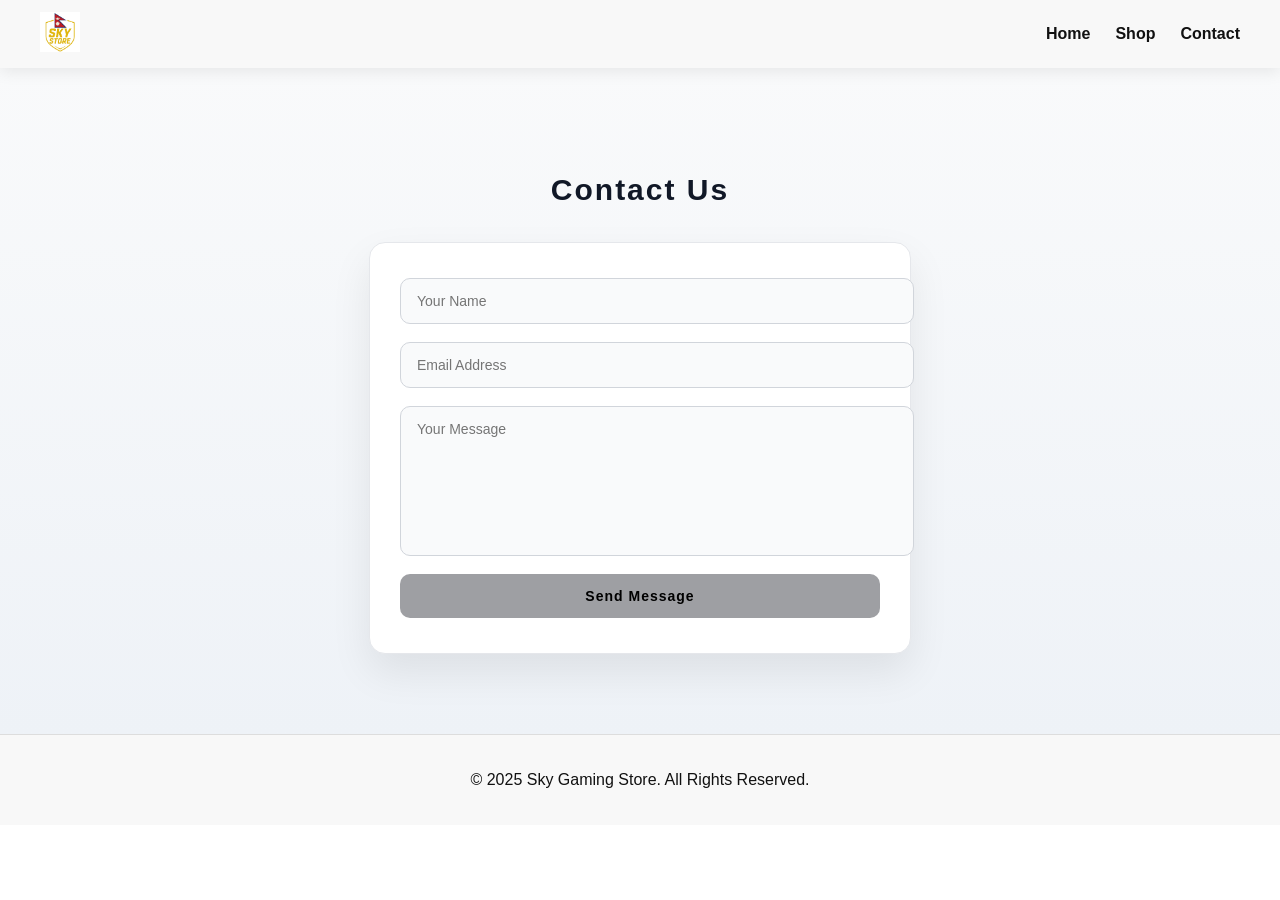
==== contact.html @ bad99d85 "Initial Commit" ====
<!DOCTYPE html>
<html lang="en">
<head>
  <meta charset="UTF-8">
  <meta name="viewport" content="width=device-width, initial-scale=1.0">
  <title>Sky Gaming - Contact</title>
  <link rel="stylesheet" href="style.css">
</head>
<body>
<header class="navbar">
  <div class="nav-container">

    <!-- Logo -->
    <div class="logo">
      <img src="images/logo.png" alt="Sky Gaming Store">
    </div>

    <!-- Menu -->
    <nav class="nav-links" id="navLinks">
      <a href="index.html">Home</a>
      <a href="shop.html">Shop</a>
      <!-- <a href="tournaments.html">Tournaments</a> -->
      <!-- <a href="topup.html">Top-Up</a> -->
      <a href="contact.html">Contact</a>
    </nav>

    <!-- Hamburger -->
    <div class="menu-icon" onclick="toggleMenu()">
      ☰
    </div>

  </div>
</header>

<section class="section contact">
  <h2>Contact Us</h2>
  <form>
    <input type="text" placeholder="Your Name" required>
    <input type="email" placeholder="Email Address" required>
    <textarea placeholder="Your Message"></textarea>
    <button type="submit">Send Message</button>
  </form>
</section>

<footer>
  <p>© 2025 Sky Gaming Store. All Rights Reserved.</p>
</footer>
<script src="script.js"></script>
</body>
</html>
---- style.css ----
/* GLOBAL */
body {
  margin: 0;
  font-family: 'Arial', sans-serif;
  background: #fff;
  color: #111;
}

/* NAVBAR */
/* NAVBAR */
.navbar {
  position: sticky;
  top: 0;
  width: 100%;
  background: #f8f8f8;
  z-index: 999;
  box-shadow: 0 4px 15px rgba(0,0,0,0.08);
}

.nav-container {
  max-width: 1200px;
  margin: auto;
  padding: 12px 20px;
  display: flex;
  align-items: center;
  justify-content: space-between;
}

/* LOGO */
.logo img {
  height: 40px;
}

/* LINKS */
.nav-links {
  display: flex;
  gap: 25px;
}

.nav-links a {
  text-decoration: none;
  color: #111;
  font-weight: 600;
  font-family: 'Orbitron', sans-serif;
}

/* HAMBURGER */
.menu-icon {
  display: none;
  font-size: 28px;
  cursor: pointer;
}


/* MOBILE */
@media (max-width: 768px) {

  .menu-icon {
    display: block;
  }

  .nav-links {
    position: absolute;
    top: 65px;
    right: 20px;
    background: #ffffff;
    width: 220px;
    flex-direction: column;
    padding: 15px;
    border-radius: 12px;
    box-shadow: 0 8px 25px rgba(0,0,0,0.2);
    display: none;
  }

  .nav-links a {
    padding: 10px;
    border-radius: 8px;
  }

  .nav-links a:hover {
    background: #f1f1f1;
  }

  .nav-links.show {
    display: flex;
  }
}

/* Dropdown container */
.dropdown {
  position: relative;
  display: inline-block;
}

/* Dropdown button link */
.dropbtn {
  cursor: pointer;
  font-family: 'Orbitron', sans-serif;
  font-weight: 700;
  color: #111;
  text-decoration: none;
  margin-left: 25px;
}

/* Dropdown content (hidden by default) */
.dropdown-content {
  display: none;
  position: absolute;
  background-color: #f8f8f8;
  min-width: 160px;
  box-shadow: 0 4px 8px rgba(0,0,0,0.1);
  z-index: 1000;
  border-radius: 6px;
  padding: 5px 0;
}

/* Links inside dropdown */
.dropdown-content a {
  color: #111;
  padding: 10px 15px;
  text-decoration: none;
  display: block;
  font-weight: 500;
  font-family: 'Orbitron', sans-serif;
}

.dropdown-content a:hover {
  background-color: #1d9bf0;
  color: #fff;
}

/* Show dropdown on hover */
.dropdown:hover .dropdown-content {
  display: block;
}

/* Adjust for mobile */
@media screen and (max-width: 768px) {
  .dropdown-content {
    position: relative;
  }
  .dropdown:hover .dropdown-content {
    display: none; /* hide hover effect on mobile */
  }
}




/* HERO */
.hero {
  background: url(images/Homebcg.jpg) center/cover no-repeat;
  text-align: center;
  padding: 240px 50px;
  color: #070707; /* Change text color if needed for contrast */
}

.hero h1 {
  font-size: 45px;
  font-family: 'Orbitron', sans-serif;
  text-transform: uppercase;
  margin-bottom: 10px;
}
.hero h2{
  font-size: 45px;
  font-family: 'Orbitron', sans-serif;
  text-transform: uppercase;
  margin-top: 0px;
}

.hero p {
  font-size: 20px;
  margin-bottom: 30px;
}

.btn-hero {
  background: #000000; /* neon blue */
  color: #fff;
  padding: 12px 30px;
  border-radius: 5px;
  font-family: 'Orbitron', sans-serif;
  font-weight: 700;
  text-decoration: none;
  
  transition: 0.3s;
}

.btn-hero:hover {
  box-shadow: 0 0 10px #211f1f, 0 0 10px #2d2b2b;
  transform: scale(0.50);
}

/* ===============================
   HERO BACKGROUND – MOBILE RESPONSIVE
================================ */
@media (max-width: 768px) {
  .hero {
    padding: 150px 30px; /* reduce vertical padding */
    background-size: cover; /* ensure background still covers */
    background-position: center top; /* adjust focus if needed */
  }

  .hero h1,
  .hero h2 {
    font-size: 28px; /* smaller titles */
  }

  .hero p {
    font-size: 16px; /* smaller subtitle */
    margin-bottom: 20px;
  }

  .btn-hero {
    padding: 10px 20px; /* smaller button */
    font-size: 14px;
  }
}

@media (max-width: 480px) {
  .hero {
    padding: 120px 20px; /* further reduce padding */
  }

  .hero h1,
  .hero h2 {
    font-size: 22px;
  }

  .hero p {
    font-size: 14px;
  }

  .btn-hero {
    padding: 8px 16px;
    font-size: 13px;
  }
}


.Features-section {
  background: #ffffff;
  padding: 60px 20px;
  text-align: center;
}
.feature-box {
  background: #f9f9f9;
  padding: 25px;
  border-radius: 12px;
  border: 1.5px solid #000;
  box-shadow: 0 6px 20px rgba(0,0,0,0.08);
  transition: 0.3s ease;
}

.Features-section h2 {
  font-size: 32px;
  margin-bottom: 1px;
  font-family: 'Orbitron', sans-serif;
  color: #111;
}
.features-horizontal {
  display: flex;
  justify-content: space-between; /* space out left, middle, right */
  align-items: flex-start;
  padding: 60px 20px;
  gap: 15px;
  background: #f9f9f9;
  text-align: center;
  flex-wrap: wrap; /* responsive for smaller screens */
}

.features-horizontal .feature-card {
  background: #fff;
  border-radius: 10px;
  padding: 20px;
  width: 28%; /* three equal columns */
  box-shadow: 0 4px 8px rgba(0,0,0,0.1);
  transition: transform 0.3s, box-shadow 0.3s;
}

.features-horizontal .feature-card img {
  width: 100%;
  border-radius: 8px;
  margin-bottom: 15px;
}

.features-horizontal .feature-card h3 {
  font-family: 'Orbitron', sans-serif;
  margin-bottom: 10px;
  color: #e63946; /* gaming accent */
}

.features-horizontal .feature-card p {
  font-size: 14px;
  color: #333;
}

.features-horizontal .feature-card:hover {
  transform: translateY(-5px);
  box-shadow: 0 8px 15px rgba(0,0,0,0.2);
}

/* Responsive for tablets / mobile */
@media screen and (max-width: 900px) {
  .features-horizontal .feature-card {
    width: 45%; /* 2 per row */
  }
}

@media screen and (max-width: 600px) {
  .features-horizontal {
    flex-direction: column;
    align-items: center;
  }
  .features-horizontal .feature-card {
    width: 80%; /* single column */
  }
}

/* ===============================
   REVIEWS – CLEAN & PREMIUM (SMALL & MOBILE RESPONSIVE)
================================ */
.reviews-section {
  background: #ffffff;
  padding: 40px 20px; /* smaller padding */
  text-align: center;
}

.reviews-section h2 {
  font-size: 28px; /* slightly smaller */
  margin-bottom: 30px;
  font-family: 'Orbitron', sans-serif;
  color: #111;
}

.reviews-container {
  display: grid;
  grid-template-columns: repeat(3, 1fr); /* 3 columns on desktop */
  gap: 20px; /* smaller gap */
  max-width: 900px; /* slightly smaller container */
  margin: auto;
}

.review-card {
  background: #f3f2f2;
  padding: 20px 15px; /* smaller padding */
  border-radius: 12px;
  box-shadow: 0 6px 6px rgba(0, 0, 0, 0.18);
  transition: transform 0.3s ease;
  text-align: center;
}

.review-card:hover {
  transform: translateY(-6px);
}

.review-card img {
  width: 150px;  /* smaller image */
  height: 150px;
  border-radius: 10%; /* circular image */
  object-fit: cover;
  margin-bottom: 0px;
}

.review-card h3 {
  font-size: 16px; /* smaller text */
  margin-bottom: 4px;
  color: #222;
}

.stars {
  color: #ffb400;
  font-size: 16px; /* smaller */
  margin-bottom: 8px;
}

.review-text {
  font-size: 14px; /* smaller text */
  color: #555;
  line-height: 1.5;
}

/* ===============================
   RESPONSIVE
================================ */
@media (max-width: 1024px) {
  .reviews-container {
    grid-template-columns: repeat(2, 1fr); /* 2 columns for tablets */
  }
}

@media (max-width: 768px) {
  .reviews-container {
    display: flex; /* horizontal scroll for mobile */
    overflow-x: auto;
    gap: 12px;
    padding-bottom: 10px;
    scroll-snap-type: x mandatory;
  }

  .review-card {
    min-width: 200px;
    flex: 0 0 auto;
    scroll-snap-align: center;
  }
}

@media (max-width: 480px) {
  .reviews-container {
    display: grid; /* very small mobile: 1 column */
    grid-template-columns: 1fr;
    gap: 15px;
  }

  .review-card img {
    width: 80px;
    height: 80px;
  }

  .review-card h3 {
    font-size: 14px;
  }

  .stars {
    font-size: 14px;
  }

  .review-text {
    font-size: 13px;
  }
}

/* Product Section */
.product-section {
  text-align: center;
  padding: 60px 20px;
}

.product-section h2 {
  font-family: 'Orbitron', sans-serif;
  color: #000000;
  margin-bottom: 25px;
}

/* Wrapper for all products */
.product-wrapper {
  display: flex;
  flex-wrap: wrap;
  justify-content: center;
  gap: 30px;
}

/* Individual product card */
.product-card {
  background: #fff;
  border: 2px solid #000;       /* black border */
  border-radius: 12px;
  width: 280px;
  padding: 20px;
  box-shadow: 0 5px 15px rgba(0,0,0,0.1); /* box shadow */
  text-align: center;
  transition: transform .3s, box-shadow .3s;
}

.product-card:hover {
  transform: translateY(-5px);
  box-shadow: 0 7px 20px rgba(0,0,0,0.2);
}

.product-image img {
  width: 100%;
  aspect-ratio: 16 / 9;
  object-fit: cover;
  border-radius: 8px;
  margin-bottom: 15px;
}

.product-card h3 {
  font-family: 'Orbitron', sans-serif;
  color: #111;
  margin: 10px 0;
}

.price {
  font-size: 20px;
  font-weight: 700;
  color: #1d9bf0;
  margin: 10px 0 20px 0;
}

.buy-btn {
  display: inline-block;
  padding: 12px 30px;
  background: #1d9bf0;
  color: #fff;
  font-family: 'Orbitron', sans-serif;
  font-weight: 700;
  text-decoration: none;
  border-radius: 6px;
  transition: background .3s, transform .3s;
}

.buy-btn:hover {
  background: #1381d3;
  transform: scale(1.05);
}

/* Responsive */
@media (max-width: 900px) {
  .product-wrapper {
    flex-direction: column;
    align-items: center;
  }
}

/* Platform Section */
.platform-section {
  padding: 0px 0px;
  text-align: center;
}

.platform-columns {
  display: grid;
  grid-template-columns: 1fr 1fr;   /* 2 columns */
  gap: 18px;

  max-width: 360px;                /* controls width */
  margin: 0 auto;                  /* ✅ centers container */
           /* vertical alignment */
  justify-items: center;           /* horizontal alignment */
}

/* Card */
.platform-card {
  width: 100%;                     /* fill column */
  max-width: 130px;                /* card size */
  max-height: 100px;
  background: #fff;
  border: 2px solid #000;
  border-radius: 10px;
  padding: 10px;
  text-align: center;
  text-decoration: none;
  color: #111;
  box-shadow: 0 3px 8px rgba(0,0,0,0.12);
  transition: transform 0.25s ease, box-shadow 0.25s ease;
}

.platform-card:hover {
  transform: translateY(-6px);
  box-shadow: 0 10px 25px rgba(0,0,0,0.2);
}

.platform-card img {
  width: 36px;
  margin-bottom: 1px;
}

/* Mobile */
@media (max-width: 768px) {
  .platform-columns {
    grid-template-columns: 1fr;
  }
}

/* ===============================
   FINAL CLEAN & PREMIUM STORE
   SHOWCASE OVERRIDE
================================ */

/* COLOR SYSTEM */
:root {
  --store-bg-light: #f9fafb;
  --store-bg-light-2: #eef2f7;
  --store-card: #ffffff;
  --store-border: #e5e7eb;
  --store-text: #111827;
  --store-muted: #6b7280;
  --store-accent: #656464;
  --store-shadow: rgba(0,0,0,0.08);
  --store-glow: rgba(29,155,240,0.35);
}

/* STORE PAGE */
.store-page {
  background: linear-gradient(180deg, var(--store-bg-light), var(--store-bg-light-2));
  color: var(--store-text);
}

/* HEADER */
.store-header h1 {
  font-family: 'Orbitron', sans-serif;
  font-size: 32px;
  letter-spacing: 2px;
}

.store-header p {
  color: var(--store-muted);
  font-size: 15px;

}

/* CONTROLS */
.store-controls {
  background: #fff;
  border: 1px solid var(--store-border);
  border-radius: 12px;
  padding: 12px 18px;
}

.store-controls span {
  color: #444;
}

.store-controls select {
  background: #fff;
  color: var(--store-text);
  border: 1px solid var(--store-border);
}

/* GRID */
.shop-grid {
  display: grid;
  grid-template-columns: repeat(auto-fit, minmax(260px, 1fr));
  gap: 30px;
  margin-top: 40px;
}

/* CARD */
.shop-card {
  background: var(--store-card);
  border: 1px solid var(--store-border);
  border-radius: 16px;
  padding: 18px;
  text-align: center;
  position: relative;
  overflow: hidden;
  transition: transform 0.35s ease, box-shadow 0.35s ease;
}

.shop-card:hover {
  transform: translateY(-8px);
  box-shadow: 0 18px 40px var(--store-shadow);
}

/* IMAGE */
.shop-card img {
  width: 100%;
  aspect-ratio: 16 / 9;
  object-fit: cover;
  border-radius: 12px;
  transition: transform 0.45s ease;
}

.shop-card:hover img {
  transform: scale(1.08);
}

/* TITLE & PRICE */
.shop-card h3 {
  font-family: 'Orbitron', sans-serif;
  font-size: 16px;
  margin: 14px 0 6px;
  color: var(--store-text);
}

.shop-card .price {
  color: var(--store-accent);
  font-size: 18px;
  font-weight: 700;
  margin-bottom: 14px;
  color: #000;
}

/* VIEW PRODUCT BUTTON */
.shop-card .btn {
  width: 100%;
  background: transparent;
  border: 1.5px solid var(--store-accent);
  color: var(--store-accent);
  font-family: 'Orbitron', sans-serif;
  padding: 10px 0;
  color: #000;
  border-radius: 8px;
  letter-spacing: 1px;
  border-color: #000;
  
  transition: all 0.3s ease;
}

.shop-card .btn:hover {
  background: var(--store-accent);
  color: #000000;
  box-shadow: 0 0 18px var(--store-glow);
}


/* MODAL */
.modal {
  backdrop-filter: blur(8px);
  animation: storeFade 0.35s ease;
}

.modal-content {
  background: #fff;
  border: 1px solid var(--store-border);
  color: var(--store-text);
  border-radius: 16px;
  animation: storePop 0.35s
}

/* ===============================
   COMMON SECTION
================================ */
.section {
  padding: 60px 30px;
  text-align: center;
}

.modal {
  display: none;
  position: fixed;
  inset: 0;
  background: rgba(0,0,0,0.7);
  justify-content: center;
  align-items: center;
  z-index: 999;
}

.modal-content {
  background: #fff;
  padding: 20px;
  max-width: 500px;
  width: 90%;
  border-radius: 10px;
  text-align: center;
  position: relative;
}

.modal-content img {
  width: 100%;
  border-radius: 8px;
}

.close {
  position: absolute;
  top: 10px;
  right: 15px;
  font-size: 22px;
  cursor: pointer;
}

.thumbs {
  display: flex;
  gap: 10px;
  justify-content: center;
  margin: 10px 0;
}

.thumbs img {
  width: 60px;
  cursor: pointer;
  border-radius: 5px;
}



/* TOURNAMENTS */
.tourney-cards {
  display: flex;
  justify-content: center;
  gap: 20px;
  flex-wrap: wrap;
}

.t-card {
  background: #f4f4f4;
  padding: 20px;
  width: 180px;
  border-radius: 5px;
  box-shadow: 0 3px 5px rgba(0,0,0,0.1);
}

/* TOP-UP */
.topup-section {
  padding:20px;
  text-align: center;
  background: #f9f9f9;
}

.topup-section h2 {
  font-family: sans-serif;
  color: #030303;
  margin-bottom: 10px;
}

.topup-section p {
  margin-bottom: 10px;
  color: #333;
}

/* Slider */
.slider-container {
  max-width: 600px;
  margin: 0 auto 50px auto;
  overflow: hidden;
  border-radius: 10px;
}

.slides {
  display: flex;
  transition: transform 0.3s ease;
}

.slides img {
  width: 100%;
  flex-shrink: 0;
  aspect-ratio: 16 / 9;

  object-fit: cover;
  cursor: grab;
  border-radius: 8px;
}

/* Top-Up Cards */
.topup-cards {
  display: flex;
  flex-wrap: wrap;
  gap: 20px;
  justify-content: center;
}

.topup-cards .card {
  background: #fff;
  padding: 20px;
  border-radius: 10px;
  max-width: 250px;
  box-shadow: 0 4px 10px rgba(0,0,0,0.1);
  text-align: center;
  transition: transform 0.3s, box-shadow 0.3s;
}

.topup-cards .card:hover {
  transform: scale(1.05);
  box-shadow: 0 6px 15px rgba(0,0,0,0.2);
}

.topup-cards .card h3 {
  font-family: 'Orbitron', sans-serif;
  margin-bottom: 10px;
  color: #111;
}

.topup-cards .card p {
  font-size: 14px;
  margin-bottom: 15px;
  color: #333;
}

.topup-cards .card button {
  background: #1d9bf0;
  color: #fff;
  border: none;
  padding: 10px 20px;
  border-radius: 6px;
  cursor: pointer;
  font-family: 'Orbitron', sans-serif;
  font-weight: 700;
  transition: transform 0.3s, background 0.3s;
}

.topup-cards .card button:hover {
  background: #1381d3;
  transform: scale(1.05);
}


/* ===============================
   CONTACT US – CLEAN & PREMIUM
================================ */

.contact {
  padding: 80px 20px;
  background: linear-gradient(180deg, #f9fafb, #eef2f7);
}

/* SECTION TITLE */
.contact h2 {
  text-align: center;
  font-family: 'Orbitron', sans-serif;
  font-size: 30px;
  letter-spacing: 2px;
  margin-bottom: 35px;
  color: #111827;
}

/* FORM CONTAINER */
.contact form {
  max-width: 480px;
  margin: auto;
  background: #ffffff;
  padding: 35px 30px;
  border-radius: 16px;
  border: 1px solid #e5e7eb;
  box-shadow: 0 18px 40px rgba(0,0,0,0.08);
  display: grid;
  gap: 18px;
}

/* INPUT & TEXTAREA */
.contact input,
.contact textarea {
  width: 100%;
  padding: 14px 16px;
  font-size: 14px;
  border-radius: 10px;
  border: 1px solid #d1d5db;
  font-family: inherit;
  background: #f9fafb;
  transition: border 0.3s ease, box-shadow 0.3s ease;
}

.contact textarea {
  resize: none;
  min-height: 120px;
}

/* FOCUS EFFECT */
.contact input:focus,
.contact textarea:focus {
  outline: none;
  border-color: #1d9bf0;
  box-shadow: 0 0 0 3px rgba(29,155,240,0.15);
  background: #ffffff;
}

/* SUBMIT BUTTON */
.contact button {
  background: hwb(225 62% 36%);
  color: #000;
  border: none;
  padding: 14px;
  border-radius: 10px;
  font-family: 'Orbitron', sans-serif;
  font-size: 14px;
  font-weight: 700;
  letter-spacing: 1px;
  cursor: pointer;
  transition: transform 0.25s ease, box-shadow 0.25s ease;
}

.contact button:hover {
  transform: translateY(-2px);
  box-shadow: 0 10px 25px rgba(29,155,240,0.35);
}

/* MOBILE */
@media (max-width: 600px) {
  .contact h2 {
    font-size: 24px;
  }

  .contact form {
    padding: 28px 20px;
  }
}


/* FOOTER */
footer {
  background: #f8f8f8;
  padding: 20px;
  text-align: center;
  border-top: 1px solid #ddd;
}

.topup-section h1{
  
  margin-bottom: 5%;
}
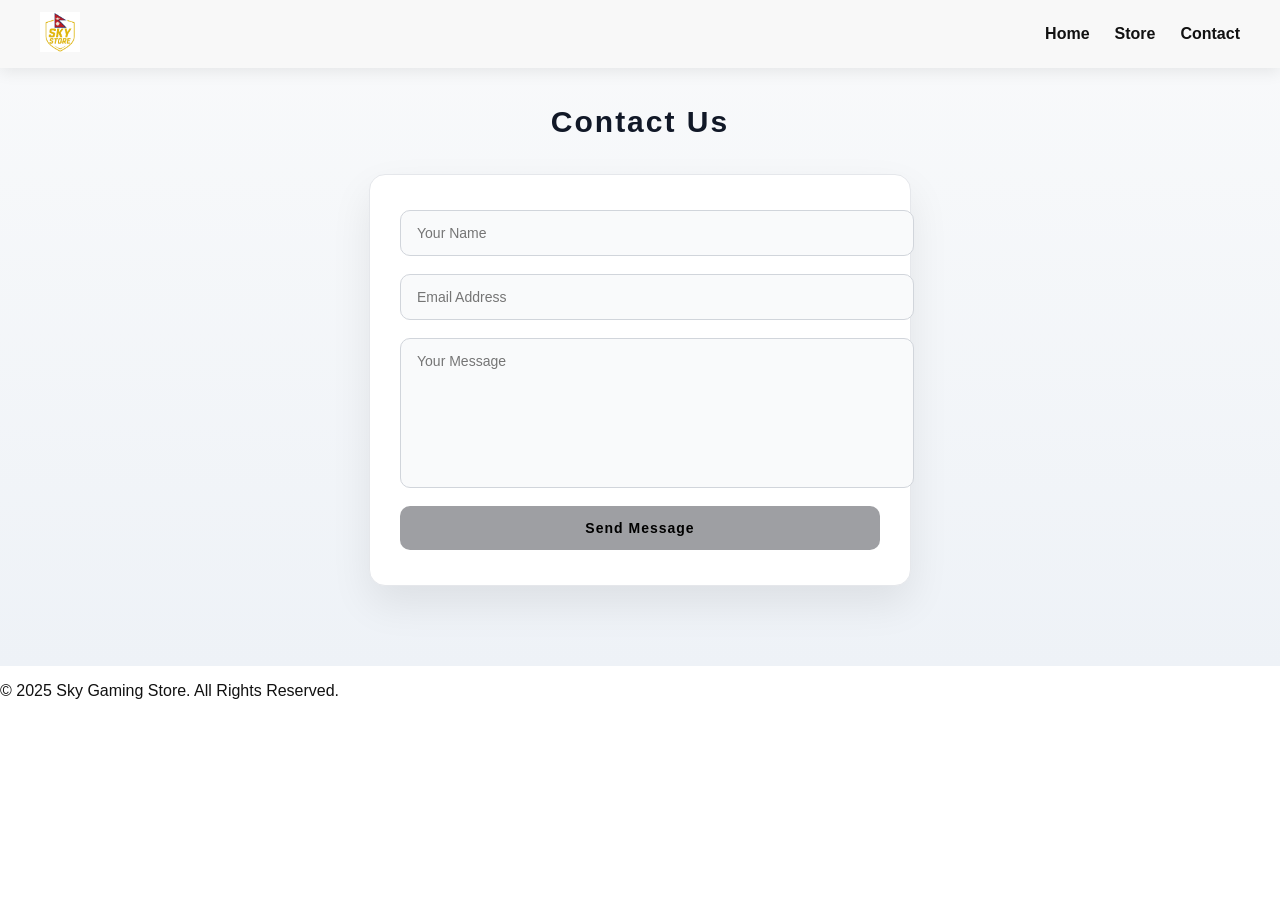
==== commit fc421397: "Updated one" ====
--- a/contact.html
+++ b/contact.html
@@ -18,9 +18,7 @@
     <!-- Menu -->
     <nav class="nav-links" id="navLinks">
       <a href="index.html">Home</a>
-      <a href="shop.html">Shop</a>
-      <!-- <a href="tournaments.html">Tournaments</a> -->
-      <!-- <a href="topup.html">Top-Up</a> -->
+      <a href="store.html">Store</a>
       <a href="contact.html">Contact</a>
     </nav>
 
--- a/style.css
+++ b/style.css
@@ -1,3 +1,4 @@
+
 /* GLOBAL */
 body {
   margin: 0;
@@ -9,7 +10,7 @@
 /* NAVBAR */
 /* NAVBAR */
 .navbar {
-  position: sticky;
+  position: fixed;
   top: 0;
   width: 100%;
   background: #f8f8f8;
@@ -49,6 +50,53 @@
   display: none;
   font-size: 28px;
   cursor: pointer;
+}
+
+.store-header {
+  /* Push the header down so it doesn't hide under the nav */
+  padding-top: 70px; 
+  padding-bottom: 10px;
+  margin-left: 30px;
+}
+.store-header h1{
+  margin-bottom: 5px;
+}
+
+.back-btn {
+  display: inline-flex;
+  align-items: center;
+  text-decoration: none;
+  color: #111;
+  font-family: 'Orbitron', sans-serif; /* Matches your nav */
+  font-size: 12px;
+  font-weight: 400;
+  letter-spacing: 1px;
+  text-transform: uppercase;
+  
+  /* The Button Box */
+  padding: 5px 10px;
+  /* border: 1px solid #000000;
+  border-radius: 4px;  */
+  transition: all 0.3s ease;
+}
+
+.back-btn:hover {
+  border-color: #000;
+  background: #000;
+  color: #fff;
+  transform: translateY(-2px); /* Lifts up slightly */
+  box-shadow: 0 5px 15px rgba(0,0,0,0.1);
+}
+
+/* Make the arrow move separately */
+.back-btn::before {
+  content: '←';
+  margin-right: 3px;
+  transition: transform 0.3s ease;
+}
+
+.back-btn:hover::before {
+  transform: translateX(-4px);
 }
 
 
@@ -698,6 +746,7 @@
 .modal {
   backdrop-filter: blur(8px);
   animation: storeFade 0.35s ease;
+
 }
 
 .modal-content {
@@ -706,6 +755,35 @@
   color: var(--store-text);
   border-radius: 16px;
   animation: storePop 0.35s
+}
+.close {
+  position: relative;
+  top: 15px;   /* adjust slightly if needed */
+  right: 15px; /* pulls it in from the edge */
+  font-size: 22px;
+  cursor: pointer;
+  line-height: 0.5;
+}
+
+@media (max-width: 600px) {
+  .modal {
+    align-items: flex-start;
+    padding-top: 24px;
+  }
+
+  .modal-content {
+    max-width: 100%;
+    border-radius: 12px;
+    transform: translateY(0);
+  }
+
+  .close {
+    top: 10px;
+    right: 10px;
+    width: 32px;
+    height: 32px;
+    font-size: 20px;
+  }
 }
 
 /* ===============================
@@ -966,14 +1044,105 @@
 
 
 /* FOOTER */
-footer {
-  background: #f8f8f8;
-  padding: 20px;
-  text-align: center;
-  border-top: 1px solid #ddd;
-}
-
-.topup-section h1{
-  
-  margin-bottom: 5%;
-}+/* FOOTER */
+.footer{
+    background: linear-gradient(135deg,#0f0f0f,#1a1a1a,#111);
+    color:white;
+    padding:50px 10%;
+    margin-top:50px;
+    border-top:2px solid #7b2ff7;
+}
+
+.footer-container{
+    display:flex;
+    justify-content:space-between;
+    flex-wrap:wrap;
+    gap:40px;
+}
+
+.footer-box{
+    flex:1;
+    min-width:220px;
+}
+
+.footer-box h2,
+.footer-box h3{
+    color:#a855f7;
+    margin-bottom:15px;
+}
+
+.footer-box p{
+    color:#bbb;
+    line-height:1.6;
+}
+
+.footer-box a{
+    display:block;
+    color:#ddd;
+    text-decoration:none;
+    margin-bottom:10px;
+    transition:0.3s;
+}
+
+.footer-box a:hover{
+    color:#a855f7;
+    transform:translateX(5px);
+}
+
+.social-icons{
+    display:flex;
+    gap:15px;
+    margin-top:10px;
+    flex-wrap:wrap;
+}
+
+.social-icons a{
+    display:flex;
+    align-items:center;
+    gap:8px;
+    padding:10px 15px;
+    border-radius:8px;
+    text-decoration:none;
+    color:white;
+    font-weight:bold;
+    transition:0.3s;
+    font-size:14px;
+}
+
+/* Instagram */
+.social-icons a.ig{
+    background:linear-gradient(45deg,#f09433,#e6683c,#dc2743,#cc2366,#bc1888);
+}
+
+/* TikTok */
+.social-icons a.tt{
+    background:#000;
+    border:1px solid #25f4ee;
+}
+
+/* hover effect */
+.social-icons a:hover{
+    transform:translateY(-3px);
+    box-shadow:0 0 15px rgba(168,85,247,0.6);
+}
+
+.footer-bottom{
+    text-align:center;
+    margin-top:40px;
+    border-top:1px solid #333;
+    padding-top:20px;
+    color:#888;
+}
+
+/* MOBILE */
+@media(max-width:768px){
+    .footer-container{
+        flex-direction:column;
+        text-align:center;
+    }
+
+    .social-icons{
+        justify-content:center;
+    }
+}
+
